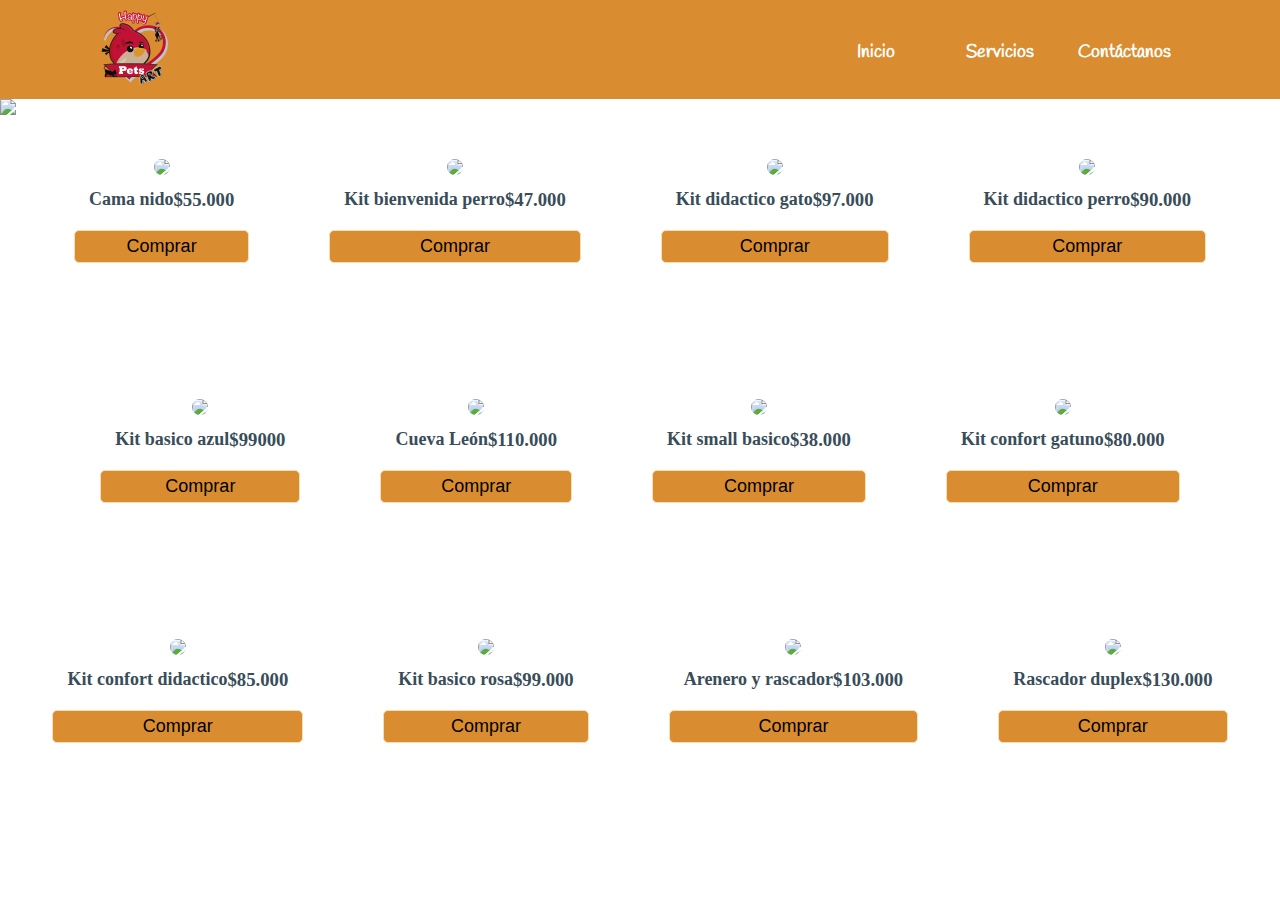
==== src/index.html @ a288c246 "cambiando diseño" ====
<!DOCTYPE html>
<html>
<head>
    <meta charset="UTF-8">
    <meta http-equiv="X-UA-Compatible" content="IE=edge">
    <meta name="viewport" content="width=device-width, initial-scale=1.0">
    <title>Pet Shop</title>
    <link href="https://fonts.googleapis.com/css2?family=Handlee&display=swap" rel="stylesheet"> 
    
    <link rel="stylesheet" href="style.css" />
   
</head>
<body>
  <header>
    <div class="wrapper">
      <div class = "containerLogo">
        <img src="IMG/logoRegistrado.png" class="logo" >
      </div>
     <nav>
       <a href="#">Inicio</a>
       <a href="#">Servicios</a>
       <a href="#">Contáctanos</a>
     </nav>
    </div>
  </header>

  <main>
    <div class="containerBanner">
      <img class="imgBanner" src="IMG/fondoBanner.png"/>
    </div>
    <div class="container1">
       <div class="producto">
           <img src="IMG/galeria/producto1.png"/>
           <div class="containerInfo">
           <h2>Cama nido</h2>
           <h3>$55.000</h3>
          </div>
       <a href="./TarjetaCredito.html"><button class="button-comprar">Comprar  <i class="fas fa-cart-plus"></i></button></a>
       </div>
       <div class="producto">
           <img src="IMG/galeria/producto2.png"/>
           <div class="containerInfo">
           <h2>Kit bienvenida perro</h2>
           <h3>$47.000</h3>
           </div>
        <a href="./TarjetaCredito.html"><button class="button-comprar">Comprar  <i class="fas fa-cart-plus"></i></button></a>
       </div>  
       <div class="producto">
           <img src="IMG/galeria/producto3.png"/>   
           <div class="containerInfo"> 
           <h2>Kit didactico gato</h2>
           <h3>$97.000</h3>
           </div>
         <a href="./TarjetaCredito.html"><button class="button-comprar">Comprar  <i class="fas fa-cart-plus"></i></button></a>
       </div>  
       <div class="producto">
           <img src="IMG/galeria/producto4.png"/>
           <div class="containerInfo">
           <h2>Kit didactico perro</h2>
           <h3>$90.000</h3>
           </div>
         <a href="./TarjetaCredito.html"><button class="button-comprar">Comprar  <i class="fas fa-cart-plus"></i></button></a>
       </div>  
       <div class="producto">
           <img src="IMG/galeria/producto5.png"/>
           <div class="containerInfo">
           <h2>Kit basico azul</h2>
           <h3>$99000</h3>
           </div>
         <a href="./TarjetaCredito.html"><button class="button-comprar">Comprar  <i class="fas fa-cart-plus"></i></button></a>
       </div>  
       <div class="producto">
           <img src="IMG/galeria/producto6.png"/>
           <div class="containerInfo">
           <h2>Cueva León</h2>
           <h3>$110.000</h3>
           </div>
         <a href="./TarjetaCredito.html"><button class="button-comprar">Comprar  <i class="fas fa-cart-plus"></i></button></a>
       </div>  
       <div class="producto">
           <img src="IMG/galeria/producto7.png"/>
           <div class="containerInfo">
           <h2>Kit small basico</h2>
           <h3>$38.000</h3>
           </div>
         <a href="./TarjetaCredito.html"><button class="button-comprar">Comprar  <i class="fas fa-cart-plus"></i></button></a>
       </div>  
        <div class="producto">
           <img src="IMG/galeria/producto8.png"/>
           <div class="containerInfo">
           <h2>Kit confort gatuno</h2>
           <h3>$80.000</h3>
           </div>
         <a href="./TarjetaCredito.html"><button class="button-comprar">Comprar  <i class="fas fa-cart-plus"></i></button></a>
       </div>     
       <div class="producto">
           <img src="IMG/galeria/producto9.png"/>
           <div class="containerInfo">
           <h2>Kit confort didactico</h2>
           <h3>$85.000</h3>
           </div>
         <a href="./TarjetaCredito.html"><button class="button-comprar">Comprar  <i class="fas fa-cart-plus"></i></button></a>
       </div>  
       <div class="producto">
           <img src="IMG/galeria/producto10.png"/>
           <div class="containerInfo">
           <h2>Kit basico rosa</h2>
           <h3>$99.000</h3>
           </div>
         <a href="./TarjetaCredito.html"><button class="button-comprar">Comprar  <i class="fas fa-cart-plus"></i></button></a>
       </div> 
       <div class="producto">
           <img src="IMG/galeria/producto11.png"/>
           <div class="containerInfo">
           <h2>Arenero y rascador</h2>
           <h3>$103.000</h3>
           </div>
         <a href="./TarjetaCredito.html"><button class="button-comprar">Comprar  <i class="fas fa-cart-plus"></i></button></a>
        </div>     
        <div class="producto">
           <img src="IMG/galeria/producto12.png"/>
           <div class="containerInfo">
           <h2>Rascador duplex</h2>
           <h3>$130.000</h3>
           </div>
           <a href="./TarjetaCredito.html"><button class="button-comprar">Comprar  <i class="fas fa-cart-plus"></i></button></a>
         </div>     
     </div>
    </main>
---- src/style.css ----
@import url('https://fonts.googleapis.com/css2?family=Handlee&display=swap');
@import url('https://fonts.googleapis.com/css2?family=Baloo+Tammudu+2:wght@400;700&display=swap');
@import url('https://fonts.googleapis.com/css2?family=Orbitron:wght@700&display=swap');
*{margin:0; padding: 0;}
body{
   background-color:rgb(255, 255, 255);
}

header{
 width: 100%;
 overflow: hidden;
 background:#D98D30;
}

.wrapper{
 width: 95%; 
 /* max-width: 1000px; */
 margin: auto;
 overflow: hidden;
}


header .logo {
 float: left;
}

.containerLogo{
   width: 80px;
   margin-top: 5px;
}

.logo{
   width: 100%;
}


header nav{
 float: right;
 line-height:10px; 
 padding: 25px 0px;
        
}
header nav a{
 display: inline-block;
 color: #fff;
 text-decoration: none;
 padding: 10px 10px;
 line-height: normal;
 font-size: 14px;
 font-weight: bolder;
 text-align: center;
 -webkit-transition: all 500ms ease;
 -o-transition:all 500ms ease;
 transition: all 500ms ease;
 font-family:'Handlee', cursive; 
 width: 100px;
}

header nav a:hover{
 background:#9C1524 ;
 border-radius: 50px;
 width: 100px;
}

.containerBanner{
   width: 100%;
}

.imgBanner{
   width: 100%;
}
   
.container1{
 width: 100%;
 display:flex;
 flex-wrap: wrap;
 justify-content: center;
 min-height: 80vh;     
}


h2{
 display:block ; color:#384D59;
 border-radius: 10px; 
 /* font-family:'Handlee', cursive;   */
 text-align: center;
 margin: 10px 0px;
 font-size: 18px;
}

h3{
   color:#384D59;
   /* font-family:'Handlee', cursive;   */
   /* text-align:left; */
   /* margin: 0px 40px; */
   /* padding: 2px 5px; */
}

.button-comprar{
   transition-duration:0.4s;
   margin: 10px 0px;
   padding: 5px 10px;
   background-color:#D98D30;
   color:black;
   border-radius: 5px; 
   left: 80px;
   font-size:large;  
   width: 100%;
   border:1px solid wheat
        
}

.button-comprar:hover{
   /* background-color: #9C1524; */
   border: cornsilk;
   /* text-align: center;     */
}
   
.producto{
  margin:20px;
  text-align: center;
  padding: 20px;
}

.containerInfo{
   display: flex;
   justify-content: space-between;
   padding: 0px 15px;
   align-items: center;
}
.producto:hover{
   box-shadow: 0 8px 16px 0 black;
   background-color:#C2C2C7   ;
   border-radius: 20px;
}

.producto img{
  width: 300px;
  border-radius: 20px;
  text-decoration: none;

  
}  
      
.formulario{
   background-color:ivory;
   display: inline-block;
   padding: 20px;
   margin:38px 100px 50px 100px;
   border-radius:20px;
   text-align:left;
   font-weight:bolder;
   font-size:larger;
   color:#446a80;
   box-shadow: 2px 4px 15px 5px #000;
   font-family:'Handlee', cursive;  
}

form input{
   display:block;    
   color:#384D59;
   border-radius: 10px;
   font-family:'Handlee', cursive;
   margin:5px 5px 5px 5px;
   width: 180px;
   font-size:larger;
   text-align: center;
} 

.buttonValidar{
   display: flex;
   background-color:#384D59;
   color:rgb(255, 255, 255);
   border-radius: 10px; 
   font-family:'Handlee', cursive;  
   font-size: x-large;
   width:100px;
   margin-left: 50%;
   transform: translateX(-50%);
   
        
}
       
.card{
   width: 500px;
   height: 300px;
   border-top:1px  blue;
   border-left: 1px blue;
   border-radius: 10px;
   backdrop-filter:blur(7px);
   box-shadow: 4px 4px 4px black;
   cursor: pointer;
   font-family:'Handlee', cursive; 
   margin:100px 100px 50px 100px;
   background:url(IMG/fondo\ tarjeta\ masterCard.png);
   background-size: cover;
}

.MasterCard{
   width: 80px;
   height: 80px;
   background:url(IMG/logo-mastercard-4096.png);
   filter: brightness(0.8);
   background-size: cover;
   position:relative;
   top: 10px;
   left: 370px;
}

.chip{
   width: 50px;
   height: 50px;
   margin: 25px;
   background: url(IMG/chip-card.png);
   background-size: cover;
   position: relative;
   top: 0px;
   left: 40 px;
}

.card-number{
        
   width: 100px;
   height: 100px;
   position: relative;
   top: 25px;
   left: 30px;
   font-family:'Orbitron', sans-serif;
   font-size:25px;
   letter-spacing: 5px;
   color:#9f842a;
   text-shadow:2px 2px 2px  rgb(20, 14, 0);
}

.meta{
   display:flex;
   width: 370 px;
   justify-content: space-between;
}

.name{ 
   width: 100px;
   height: 1000px;
   position: relative;
   top: 20px;
   left: 30px;
   font-family: 'Orbitron', sans-serif;
   font-size: 23px;
   letter-spacing: 3px;
   color:black;
   text-shadow:2px 2px 2px blanchedalmond;
}

footer{
   width: 100%;
   margin-top:2px;

}
footer .redesSociales{
   background-color:rgb(21, 15, 44) ;
   display:flex;
   flex-direction: row;
   justify-content:left;
   flex-wrap: wrap;
  
   padding: 10px 5px;
} 

@media (min-width: 668px) {
   header nav a{
    font-size: 18px;
  }
  .wrapper{
     width: 85%;
  }
}
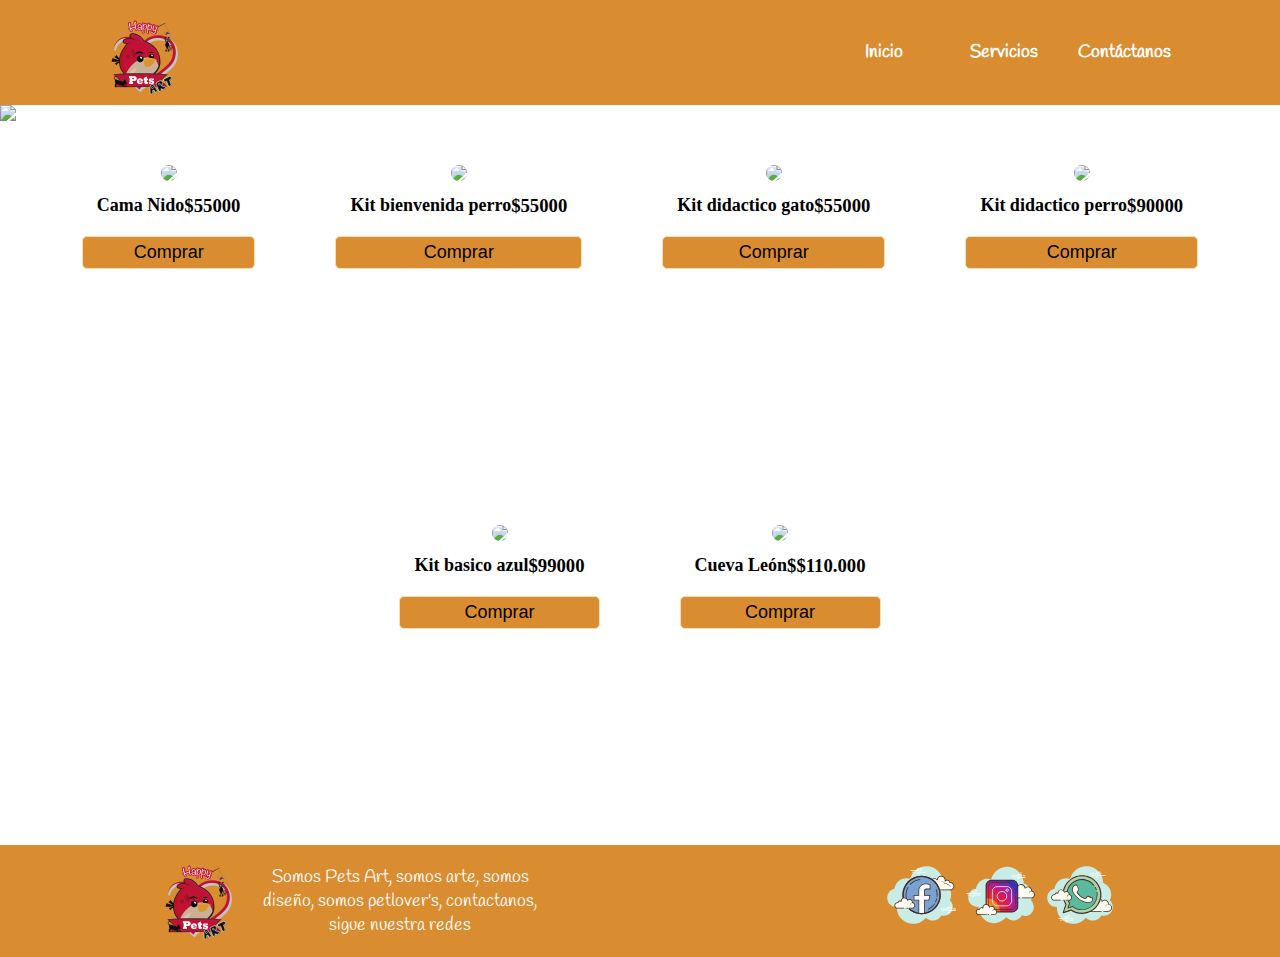
==== commit 9703fb9d: "imprimiendo data" ====
--- a/src/index.html
+++ b/src/index.html
@@ -29,102 +29,39 @@
       <img class="imgBanner" src="IMG/fondoBanner.png"/>
     </div>
     <div class="container1">
-       <div class="producto">
-           <img src="IMG/galeria/producto1.png"/>
-           <div class="containerInfo">
-           <h2>Cama nido</h2>
-           <h3>$55.000</h3>
-          </div>
-       <a href="./TarjetaCredito.html"><button class="button-comprar">Comprar  <i class="fas fa-cart-plus"></i></button></a>
-       </div>
-       <div class="producto">
-           <img src="IMG/galeria/producto2.png"/>
-           <div class="containerInfo">
-           <h2>Kit bienvenida perro</h2>
-           <h3>$47.000</h3>
-           </div>
-        <a href="./TarjetaCredito.html"><button class="button-comprar">Comprar  <i class="fas fa-cart-plus"></i></button></a>
-       </div>  
-       <div class="producto">
-           <img src="IMG/galeria/producto3.png"/>   
-           <div class="containerInfo"> 
-           <h2>Kit didactico gato</h2>
-           <h3>$97.000</h3>
-           </div>
-         <a href="./TarjetaCredito.html"><button class="button-comprar">Comprar  <i class="fas fa-cart-plus"></i></button></a>
-       </div>  
-       <div class="producto">
-           <img src="IMG/galeria/producto4.png"/>
-           <div class="containerInfo">
-           <h2>Kit didactico perro</h2>
-           <h3>$90.000</h3>
-           </div>
-         <a href="./TarjetaCredito.html"><button class="button-comprar">Comprar  <i class="fas fa-cart-plus"></i></button></a>
-       </div>  
-       <div class="producto">
-           <img src="IMG/galeria/producto5.png"/>
-           <div class="containerInfo">
-           <h2>Kit basico azul</h2>
-           <h3>$99000</h3>
-           </div>
-         <a href="./TarjetaCredito.html"><button class="button-comprar">Comprar  <i class="fas fa-cart-plus"></i></button></a>
-       </div>  
-       <div class="producto">
-           <img src="IMG/galeria/producto6.png"/>
-           <div class="containerInfo">
-           <h2>Cueva León</h2>
-           <h3>$110.000</h3>
-           </div>
-         <a href="./TarjetaCredito.html"><button class="button-comprar">Comprar  <i class="fas fa-cart-plus"></i></button></a>
-       </div>  
-       <div class="producto">
-           <img src="IMG/galeria/producto7.png"/>
-           <div class="containerInfo">
-           <h2>Kit small basico</h2>
-           <h3>$38.000</h3>
-           </div>
-         <a href="./TarjetaCredito.html"><button class="button-comprar">Comprar  <i class="fas fa-cart-plus"></i></button></a>
-       </div>  
-        <div class="producto">
-           <img src="IMG/galeria/producto8.png"/>
-           <div class="containerInfo">
-           <h2>Kit confort gatuno</h2>
-           <h3>$80.000</h3>
-           </div>
-         <a href="./TarjetaCredito.html"><button class="button-comprar">Comprar  <i class="fas fa-cart-plus"></i></button></a>
-       </div>     
-       <div class="producto">
-           <img src="IMG/galeria/producto9.png"/>
-           <div class="containerInfo">
-           <h2>Kit confort didactico</h2>
-           <h3>$85.000</h3>
-           </div>
-         <a href="./TarjetaCredito.html"><button class="button-comprar">Comprar  <i class="fas fa-cart-plus"></i></button></a>
-       </div>  
-       <div class="producto">
-           <img src="IMG/galeria/producto10.png"/>
-           <div class="containerInfo">
-           <h2>Kit basico rosa</h2>
-           <h3>$99.000</h3>
-           </div>
-         <a href="./TarjetaCredito.html"><button class="button-comprar">Comprar  <i class="fas fa-cart-plus"></i></button></a>
-       </div> 
-       <div class="producto">
-           <img src="IMG/galeria/producto11.png"/>
-           <div class="containerInfo">
-           <h2>Arenero y rascador</h2>
-           <h3>$103.000</h3>
-           </div>
-         <a href="./TarjetaCredito.html"><button class="button-comprar">Comprar  <i class="fas fa-cart-plus"></i></button></a>
-        </div>     
-        <div class="producto">
-           <img src="IMG/galeria/producto12.png"/>
-           <div class="containerInfo">
-           <h2>Rascador duplex</h2>
-           <h3>$130.000</h3>
-           </div>
-           <a href="./TarjetaCredito.html"><button class="button-comprar">Comprar  <i class="fas fa-cart-plus"></i></button></a>
-         </div>     
-     </div>
-    </main>
- +          
+    </div>
+<footer>
+<div class="brandSlogan">
+      <div class="containerLogo">
+        <img src="IMG/logoRegistrado.png" class="logo" />
+      </div>
+      <div class="textFooter">
+        <p>Somos Pets Art, somos arte, somos diseño, somos petlover's, contactanos, sigue nuestra redes </p>
+      </div>
+    </div>     
+      <div class="redesSociales">
+        <a href="https://www.facebook.com/Happypetsart" class="facebook">
+          <svg xmlns="http://www.w3.org/2000/svg" x="0px" y="0px"
+          width="80" height="80"
+          viewBox="0 0 100 100"
+          style=" fill:#000000;"><path fill="#c7ede6" d="M87.215,56.71C88.35,54.555,89,52.105,89,49.5c0-6.621-4.159-12.257-10.001-14.478 C78.999,35.015,79,35.008,79,35c0-11.598-9.402-21-21-21c-9.784,0-17.981,6.701-20.313,15.757C36.211,29.272,34.638,29,33,29 c-7.692,0-14.023,5.793-14.89,13.252C12.906,43.353,9,47.969,9,53.5C9,59.851,14.149,65,20.5,65c0.177,0,0.352-0.012,0.526-0.022 C21.022,65.153,21,65.324,21,65.5C21,76.822,30.178,86,41.5,86c6.437,0,12.175-2.972,15.934-7.614C59.612,80.611,62.64,82,66,82 c4.65,0,8.674-2.65,10.666-6.518C77.718,75.817,78.837,76,80,76c6.075,0,11-4.925,11-11C91,61.689,89.53,58.727,87.215,56.71z"></path><path fill="#fdfcef" d="M72.5,43.5V44h-3v-0.5c0,0-4.242,0-5.5,0c-2.485,0-4.5-2.015-4.5-4.5 c0-2.333,1.782-4.229,4.055-4.455C63.533,34.364,63.5,34.187,63.5,34c0-2.485,2.015-4.5,4.5-4.5c1.438,0,2.703,0.686,3.527,1.736 C71.667,28.6,73.829,26.5,76.5,26.5c2.761,0,5,2.239,5,5c0,0.446-0.077,0.87-0.187,1.282c0.642-0.777,1.6-1.282,2.687-1.282 c1.781,0,3.234,1.335,3.455,3.055C87.636,34.533,87.813,34.5,88,34.5c2.485,0,4.5,2.015,4.5,4.5s-2.015,4.5-4.5,4.5s-9.5,0-9.5,0 H72.5z"></path><path fill="#472b29" d="M76.5,26c3.033,0,5.5,2.467,5.5,5.5c0,0.016,0,0.031,0,0.047C82.602,31.192,83.29,31,84,31 c1.831,0,3.411,1.261,3.858,3.005C87.905,34.002,87.952,34,88,34c2.757,0,5,2.243,5,5s-2.243,5-5,5H72.5 c-0.276,0-0.5-0.224-0.5-0.5s0.224-0.5,0.5-0.5H88c2.206,0,4-1.794,4-4s-1.794-4-4-4c-0.117,0-0.23,0.017-0.343,0.032 l-0.141,0.019c-0.021,0.003-0.041,0.004-0.062,0.004c-0.246,0-0.462-0.185-0.495-0.437C86.768,33.125,85.496,32,84,32 c-0.885,0-1.723,0.401-2.301,1.1c-0.098,0.118-0.241,0.182-0.386,0.182c-0.078,0-0.156-0.018-0.228-0.056 c-0.209-0.107-0.314-0.346-0.254-0.573C80.946,32.218,81,31.852,81,31.5c0-2.481-2.019-4.5-4.5-4.5 c-2.381,0-4.347,1.872-4.474,4.263c-0.011,0.208-0.15,0.387-0.349,0.45c-0.05,0.016-0.101,0.024-0.152,0.024 c-0.15,0-0.296-0.069-0.392-0.192C70.362,30.563,69.221,30,68,30c-2.206,0-4,1.794-4,4c0,0.117,0.017,0.23,0.032,0.343 l0.019,0.141c0.016,0.134-0.022,0.268-0.106,0.373c-0.084,0.105-0.207,0.172-0.34,0.185C61.549,35.247,60,36.949,60,39 c0,2.206,1.794,4,4,4h5.5c0.276,0,0.5,0.224,0.5,0.5S69.776,44,69.5,44H64c-2.757,0-5-2.243-5-5c0-2.397,1.689-4.413,4.003-4.877 C63.001,34.082,63,34.041,63,34c0-2.757,2.243-5,5-5c1.176,0,2.293,0.416,3.183,1.164C71.781,27.76,73.945,26,76.5,26L76.5,26z"></path><path fill="#472b29" d="M78 33c1.403 0 2.609.999 2.913 2.341C81.28 35.119 81.699 35 82.125 35c1.202 0 2.198.897 2.353 2.068C84.681 37.022 84.874 37 85.063 37c1.529 0 2.811 1.2 2.918 2.732C87.99 39.87 87.886 39.99 87.749 40c-.006 0-.012 0-.018 0-.13 0-.24-.101-.249-.232-.089-1.271-1.151-2.268-2.419-2.268-.229 0-.47.042-.738.127-.022.007-.045.01-.067.01-.055 0-.11-.02-.156-.054C84.038 37.537 84 37.455 84 37.375c0-1.034-.841-1.875-1.875-1.875-.447 0-.885.168-1.231.473-.047.041-.106.063-.165.063-.032 0-.063-.006-.093-.019-.088-.035-.148-.117-.155-.212C80.377 34.512 79.288 33.5 78 33.5c-.208 0-.425.034-.682.107-.023.007-.047.01-.07.01-.109 0-.207-.073-.239-.182-.038-.133.039-.271.172-.309C77.483 33.04 77.744 33 78 33L78 33zM64.117 34.5c1.326 0 2.508.897 2.874 2.182.038.133-.039.271-.172.309C66.795 36.997 66.772 37 66.75 37c-.109 0-.209-.072-.24-.182C66.205 35.748 65.221 35 64.117 35c-.117 0-.23.014-.342.029-.012.002-.023.003-.035.003-.121 0-.229-.092-.246-.217-.019-.137.077-.263.214-.281C63.842 34.516 63.978 34.5 64.117 34.5L64.117 34.5z"></path><path fill="#fff" d="M86.5 68h-10c-.276 0-.5-.224-.5-.5s.224-.5.5-.5h10c.276 0 .5.224.5.5S86.777 68 86.5 68zM89.5 68h-1c-.276 0-.5-.224-.5-.5s.224-.5.5-.5h1c.276 0 .5.224.5.5S89.777 68 89.5 68zM94.491 70H85.5c-.276 0-.5-.224-.5-.5s.224-.5.5-.5h8.991c.276 0 .5.224.5.5S94.767 70 94.491 70zM83.5 70h-1c-.276 0-.5-.224-.5-.5s.224-.5.5-.5h1c.276 0 .5.224.5.5S83.777 70 83.5 70zM80.5 70h-2c-.276 0-.5-.224-.5-.5s.224-.5.5-.5h2c.276 0 .5.224.5.5S80.777 70 80.5 70zM86.5 72h-2c-.276 0-.5-.224-.5-.5s.224-.5.5-.5h2c.276 0 .5.224.5.5S86.776 72 86.5 72zM89.5 63c-.177 0-.823 0-1 0-.276 0-.5.224-.5.5 0 .276.224.5.5.5.177 0 .823 0 1 0 .276 0 .5-.224.5-.5C90 63.224 89.776 63 89.5 63zM89.5 65c-.177 0-4.823 0-5 0-.276 0-.5.224-.5.5 0 .276.224.5.5.5.177 0 4.823 0 5 0 .276 0 .5-.224.5-.5C90 65.224 89.776 65 89.5 65zM94.5 67c-.177 0-2.823 0-3 0-.276 0-.5.224-.5.5 0 .276.224.5.5.5.177 0 2.823 0 3 0 .276 0 .5-.224.5-.5C95 67.224 94.776 67 94.5 67z"></path><g><path fill="#fff" d="M48.5 20h-10c-.276 0-.5-.224-.5-.5s.224-.5.5-.5h10c.276 0 .5.224.5.5S48.776 20 48.5 20zM52.5 20h-2c-.276 0-.5-.224-.5-.5s.224-.5.5-.5h2c.276 0 .5.224.5.5S52.776 20 52.5 20zM57.5 22h-10c-.276 0-.5-.224-.5-.5s.224-.5.5-.5h10c.276 0 .5.224.5.5S57.777 22 57.5 22zM45.5 22h-1c-.276 0-.5-.224-.5-.5s.224-.5.5-.5h1c.276 0 .5.224.5.5S45.776 22 45.5 22zM42.47 22H40.5c-.276 0-.5-.224-.5-.5s.224-.5.5-.5h1.97c.276 0 .5.224.5.5S42.746 22 42.47 22zM51.5 18h-5c-.276 0-.5-.224-.5-.5s.224-.5.5-.5h5c.276 0 .5.224.5.5S51.777 18 51.5 18zM48.5 24h-2c-.276 0-.5-.224-.5-.5s.224-.5.5-.5h2c.276 0 .5.224.5.5S48.776 24 48.5 24z"></path></g><g><path fill="#78a2d2" d="M52 26.75A23.25 23.25 0 1 0 52 73.25A23.25 23.25 0 1 0 52 26.75Z"></path><path fill="#472b29" d="M52,73.95c-13.206,0-23.95-10.744-23.95-23.95S38.794,26.05,52,26.05S75.95,36.794,75.95,50 S65.206,73.95,52,73.95z M52,27.45c-12.434,0-22.55,10.115-22.55,22.55S39.566,72.55,52,72.55S74.55,62.435,74.55,50 S64.434,27.45,52,27.45z"></path></g><g><path fill="#472b29" d="M69.399,59.188c-0.073,0-0.148-0.017-0.218-0.051c-0.249-0.121-0.352-0.42-0.231-0.668 c0.126-0.259,0.246-0.52,0.359-0.782c0.44-1.021,0.79-2.089,1.041-3.176c0.063-0.27,0.331-0.438,0.6-0.375 c0.269,0.063,0.437,0.331,0.375,0.6c-0.265,1.146-0.634,2.271-1.097,3.347c-0.119,0.277-0.245,0.552-0.378,0.824 C69.762,59.085,69.584,59.188,69.399,59.188z"></path></g><g><path fill="#472b29" d="M71.411,52.378c-0.015,0-0.03-0.001-0.045-0.002c-0.275-0.025-0.478-0.269-0.453-0.543 c0.037-0.409,0.061-0.82,0.071-1.23c0.064-2.552-0.374-5.047-1.299-7.417c-0.101-0.257,0.027-0.547,0.284-0.647 c0.259-0.101,0.547,0.025,0.648,0.284c0.975,2.493,1.435,5.12,1.368,7.806c-0.011,0.432-0.036,0.864-0.075,1.295 C71.885,52.183,71.667,52.378,71.411,52.378z"></path></g><g><path fill="#472b29" d="M37.734,37.24c-0.123,0-0.245-0.045-0.341-0.135c-0.202-0.188-0.212-0.505-0.024-0.706 c3.259-3.491,7.669-5.696,12.418-6.209c0.279-0.033,0.521,0.169,0.551,0.443s-0.169,0.521-0.443,0.551 c-4.511,0.487-8.7,2.582-11.794,5.896C38.001,37.187,37.868,37.24,37.734,37.24z"></path></g><g><path fill="#472b29" d="M38.721,64.782c-0.123,0-0.245-0.045-0.341-0.135c-6.812-6.36-8.363-16.435-3.772-24.499 c0.136-0.241,0.441-0.323,0.682-0.188c0.24,0.137,0.324,0.442,0.187,0.682c-4.36,7.661-2.886,17.231,3.586,23.274 c0.202,0.188,0.212,0.505,0.024,0.706C38.988,64.729,38.855,64.782,38.721,64.782z"></path></g><g><path fill="#472b29" d="M60.515,68.119c-0.186,0-0.365-0.104-0.451-0.283c-0.12-0.248-0.016-0.547,0.233-0.667 c2.107-1.016,3.992-2.405,5.604-4.13c0.65-0.697,1.251-1.445,1.786-2.225c0.156-0.226,0.468-0.283,0.695-0.129 c0.228,0.156,0.286,0.468,0.129,0.695c-0.563,0.819-1.195,1.607-1.879,2.34c-1.696,1.816-3.681,3.279-5.9,4.349 C60.661,68.104,60.587,68.119,60.515,68.119z"></path></g><g><path fill="#fff" d="M48.5,73V56.5h-6v-6h6l0-5.954c-0.13-5.342,5.25-10.629,14-7.658V42.5l-3.372-0.021 c-2.594,0-3.628,0.607-3.628,2.41V50.5h6.827l-1.2,6H55.5V73"></path><path fill="#472b29" d="M56,73h-1V56h5.717l1-5H55v-6.111c0-2.558,1.984-2.91,4.128-2.91L62,41.997v-4.746 c-3.844-1.222-7.33-0.881-9.848,0.973c-2.033,1.494-3.211,3.853-3.152,6.311V51h-6v5h6v17h-1V57h-6v-7h6v-5.454 c-0.067-2.771,1.263-5.441,3.56-7.129c2.864-2.104,6.808-2.461,11.101-1.002L63,36.53v6.473l-3.875-0.024 c-2.641,0-3.125,0.644-3.125,1.91V50h6.937l-1.4,7H56V73z"></path></g><g><path fill="#472b29" d="M52,73.93c-13.194,0-23.929-10.735-23.929-23.93S38.806,26.07,52,26.07S75.929,36.806,75.929,50 S65.194,73.93,52,73.93z M52,27.471c-12.422,0-22.529,10.106-22.529,22.529S39.578,72.529,52,72.529S74.529,62.423,74.529,50 S64.422,27.471,52,27.471z"></path></g><g><path fill="#fdfcef" d="M36.5,66.5c0,0,1.567,0,3.5,0s3.5-1.567,3.5-3.5c0-1.781-1.335-3.234-3.055-3.455 C40.473,59.366,40.5,59.187,40.5,59c0-1.933-1.567-3.5-3.5-3.5c-1.032,0-1.95,0.455-2.59,1.165 c-0.384-1.808-1.987-3.165-3.91-3.165c-2.209,0-4,1.791-4,4c0,0.191,0.03,0.374,0.056,0.558C26.128,57.714,25.592,57.5,25,57.5 c-1.228,0-2.245,0.887-2.455,2.055C22.366,59.527,22.187,59.5,22,59.5c-1.933,0-3.5,1.567-3.5,3.5s1.567,3.5,3.5,3.5s7.5,0,7.5,0 V67h7V66.5z"></path><path fill="#472b29" d="M38.25 62C38.112 62 38 61.888 38 61.75c0-1.223.995-2.218 2.218-2.218.034.009.737-.001 1.244.136.133.036.212.173.176.306-.036.134-.173.213-.306.176-.444-.12-1.1-.12-1.113-.118-.948 0-1.719.771-1.719 1.718C38.5 61.888 38.388 62 38.25 62zM31.5 66A.5.5 0 1 0 31.5 67 .5.5 0 1 0 31.5 66z"></path><path fill="#472b29" d="M40,67h-3.5c-0.276,0-0.5-0.224-0.5-0.5s0.224-0.5,0.5-0.5H40c1.654,0,3-1.346,3-3 c0-1.496-1.125-2.768-2.618-2.959c-0.134-0.018-0.255-0.088-0.336-0.196s-0.115-0.244-0.094-0.377C39.975,59.314,40,59.16,40,59 c0-1.654-1.346-3-3-3c-0.85,0-1.638,0.355-2.219,1c-0.125,0.139-0.321,0.198-0.5,0.148c-0.182-0.049-0.321-0.195-0.36-0.379 C33.58,55.165,32.141,54,30.5,54c-1.93,0-3.5,1.57-3.5,3.5c0,0.143,0.021,0.28,0.041,0.418c0.029,0.203-0.063,0.438-0.242,0.54 c-0.179,0.102-0.396,0.118-0.556-0.01C25.878,58.155,25.449,58,25,58c-0.966,0-1.792,0.691-1.963,1.644 c-0.048,0.267-0.296,0.446-0.569,0.405C22.314,60.025,22.16,60,22,60c-1.654,0-3,1.346-3,3s1.346,3,3,3h7.5 c0.276,0,0.5,0.224,0.5,0.5S29.776,67,29.5,67H22c-2.206,0-4-1.794-4-4s1.794-4,4-4c0.059,0,0.116,0.002,0.174,0.006 C22.588,57.82,23.711,57,25,57c0.349,0,0.689,0.061,1.011,0.18C26.176,54.847,28.126,53,30.5,53c1.831,0,3.466,1.127,4.153,2.774 C35.333,55.276,36.155,55,37,55c2.206,0,4,1.794,4,4c0,0.048-0.001,0.095-0.004,0.142C42.739,59.59,44,61.169,44,63 C44,65.206,42.206,67,40,67z"></path><path fill="#472b29" d="M34.5,66c-0.159,0-0.841,0-1,0c-0.276,0-0.5,0.224-0.5,0.5c0,0.276,0.224,0.5,0.5,0.5 c0.159,0,0.841,0,1,0c0.276,0,0.5-0.224,0.5-0.5C35,66.224,34.776,66,34.5,66z"></path></g></svg>
+        </a>
+        <a href="https://www.instagram.com/happy_petsart/" class="instagram">
+          <svg xmlns="http://www.w3.org/2000/svg" x="0px" y="0px"
+          width="80" height="80"
+          viewBox="0 0 100 100"
+          style=" fill:#000000;"><path fill="#c7ede6" d="M88.699,56.831c0.3-0.616,0.566-1.264,0.796-1.943c2.633-7.77-1.349-17.078-9.733-19.325	C78.854,24.18,70.854,16.37,61.82,15.038c-10.341-1.525-19.814,5.044-22.966,15.485c-3.799-1.346-7.501-1.182-10.99,0.857	c-1.583,0.732-3.031,1.812-4.33,3.233c-1.907,2.086-3.147,4.719-3.652,7.495c-0.748,0.118-1.483,0.236-2.176,0.484	c-4.04,1.449-6.589,4.431-7.288,8.923c-0.435,2.797,0.443,5.587,0.933,6.714c1.935,4.455,6.422,6.98,10.981,6.312	c0.227-0.033,0.557,0.069,0.752,0.233c0.241,7.12,3.698,13.417,8.884,17.014c8.321,5.772,19.027,3.994,25.781-3.921	c2.894,2.96,6.338,4.398,10.384,3.876c4.023-0.519,7.147-2.739,9.426-6.349c1.053,0.283,2.051,0.691,3.083,0.804	c4.042,0.442,7.324-1.165,9.732-4.8c0.922-1.391,1.793-3.194,1.793-6.354C92.169,61.788,90.874,58.821,88.699,56.831z"></path><path fill="#fff" d="M18.362,48.867H8.332c-0.276,0-0.5-0.224-0.5-0.5s0.224-0.5,0.5-0.5h10.03c0.276,0,0.5,0.224,0.5,0.5	S18.639,48.867,18.362,48.867z M21.244,48.867h-1.446c-0.276,0-0.5-0.224-0.5-0.5s0.224-0.5,0.5-0.5h1.446	c0.276,0,0.5,0.224,0.5,0.5S21.52,48.867,21.244,48.867z M25.298,48.867h-2.546c-0.276,0-0.5-0.224-0.5-0.5s0.224-0.5,0.5-0.5h2.546	c0.276,0,0.5,0.224,0.5,0.5S25.574,48.867,25.298,48.867z M25.298,50.732h-9.616c-0.276,0-0.5-0.224-0.5-0.5s0.224-0.5,0.5-0.5	h9.616c0.276,0,0.5,0.224,0.5,0.5S25.574,50.732,25.298,50.732z M13.95,50.732h-0.58c-0.276,0-0.5-0.224-0.5-0.5s0.224-0.5,0.5-0.5	h0.58c0.276,0,0.5,0.224,0.5,0.5S14.227,50.732,13.95,50.732z M11.573,50.732h-1.456c-0.276,0-0.5-0.224-0.5-0.5s0.224-0.5,0.5-0.5	h1.456c0.276,0,0.5,0.224,0.5,0.5S11.85,50.732,11.573,50.732z M20.709,47.002h-5.027c-0.276,0-0.5-0.224-0.5-0.5s0.224-0.5,0.5-0.5	h5.027c0.276,0,0.5,0.224,0.5,0.5S20.985,47.002,20.709,47.002z M20.709,45.137h-1.257c-0.276,0-0.5-0.224-0.5-0.5	s0.224-0.5,0.5-0.5h1.257c0.276,0,0.5,0.224,0.5,0.5S20.985,45.137,20.709,45.137z M17.441,52.597h-1.759	c-0.276,0-0.5-0.224-0.5-0.5s0.224-0.5,0.5-0.5h1.759c0.276,0,0.5,0.224,0.5,0.5S17.717,52.597,17.441,52.597z M74.388,26.546	h-10.03c-0.276,0-0.5-0.224-0.5-0.5s0.224-0.5,0.5-0.5h10.03c0.276,0,0.5,0.224,0.5,0.5S74.665,26.546,74.388,26.546z M77.271,26.546h-1.446c-0.276,0-0.5-0.224-0.5-0.5s0.224-0.5,0.5-0.5h1.446c0.276,0,0.5,0.224,0.5,0.5S77.547,26.546,77.271,26.546	z M81.325,26.546h-2.546c-0.276,0-0.5-0.224-0.5-0.5s0.224-0.5,0.5-0.5h2.546c0.276,0,0.5,0.224,0.5,0.5	S81.602,26.546,81.325,26.546z M81.325,28.411h-9.617c-0.276,0-0.5-0.224-0.5-0.5s0.224-0.5,0.5-0.5h9.617	c0.276,0,0.5,0.224,0.5,0.5S81.602,28.411,81.325,28.411z M69.977,28.411h-0.58c-0.276,0-0.5-0.224-0.5-0.5s0.224-0.5,0.5-0.5h0.58	c0.276,0,0.5,0.224,0.5,0.5S70.254,28.411,69.977,28.411z M67.6,28.411h-1.456c-0.276,0-0.5-0.224-0.5-0.5s0.224-0.5,0.5-0.5H67.6	c0.276,0,0.5,0.224,0.5,0.5S67.877,28.411,67.6,28.411z M76.735,24.681h-5.028c-0.276,0-0.5-0.224-0.5-0.5s0.224-0.5,0.5-0.5h5.028	c0.276,0,0.5,0.224,0.5,0.5S77.012,24.681,76.735,24.681z M76.735,22.816h-1.257c-0.276,0-0.5-0.224-0.5-0.5s0.224-0.5,0.5-0.5	h1.257c0.276,0,0.5,0.224,0.5,0.5S77.012,22.816,76.735,22.816z M73.466,30.276h-1.759c-0.276,0-0.5-0.224-0.5-0.5	s0.224-0.5,0.5-0.5h1.759c0.276,0,0.5,0.224,0.5,0.5S73.743,30.276,73.466,30.276z"></path><path fill="#fdfcef" d="M77.959,53.7c0,0,10.616,0,10.681,0c2.452,0,4.439-1.987,4.439-4.439	c0-2.139-1.513-3.924-3.527-4.344c0.023-0.187,0.039-0.377,0.039-0.57c0-2.539-2.058-4.598-4.597-4.598	c-1.499,0-2.827,0.721-3.666,1.831c-0.215-2.826-2.739-5.007-5.693-4.646c-2.16,0.264-3.947,1.934-4.344,4.073	c-0.127,0.686-0.114,1.352,0.013,1.977c-0.579-0.624-1.403-1.016-2.322-1.016c-1.68,0-3.052,1.308-3.16,2.961	c-0.763-0.169-1.593-0.158-2.467,0.17c-1.671,0.627-2.861,2.2-2.93,3.983c-0.099,2.533,1.925,4.617,4.435,4.617	c0.191,0,0.861,0,1.015,0h9.218"></path><path fill="#472b29" d="M88.641,54.2H77.959c-0.276,0-0.5-0.224-0.5-0.5s0.224-0.5,0.5-0.5H88.64	c2.172,0,3.939-1.767,3.939-3.939c0-1.854-1.316-3.476-3.129-3.855c-0.254-0.053-0.425-0.292-0.394-0.55	c0.021-0.168,0.035-0.337,0.035-0.51c0-2.259-1.838-4.098-4.098-4.098c-1.292,0-2.483,0.595-3.267,1.632	c-0.126,0.166-0.34,0.237-0.54,0.179c-0.2-0.059-0.342-0.235-0.358-0.442c-0.094-1.238-0.701-2.401-1.664-3.19	c-0.973-0.798-2.207-1.149-3.471-0.997c-1.947,0.238-3.556,1.747-3.913,3.668c-0.112,0.601-0.108,1.201,0.011,1.786	c0.045,0.22-0.062,0.442-0.261,0.545c-0.199,0.102-0.443,0.06-0.595-0.104c-0.513-0.552-1.208-0.856-1.956-0.856	c-1.4,0-2.569,1.095-2.661,2.494c-0.01,0.146-0.082,0.28-0.199,0.367s-0.268,0.118-0.408,0.088c-0.755-0.167-1.468-0.118-2.183,0.15	c-1.498,0.562-2.545,1.982-2.606,3.535c-0.042,1.083,0.347,2.109,1.096,2.889c0.75,0.78,1.758,1.209,2.84,1.209h10.233	c0.276,0,0.5,0.224,0.5,0.5s-0.224,0.5-0.5,0.5H64.86c-1.356,0-2.621-0.539-3.561-1.516c-0.939-0.977-1.428-2.263-1.375-3.621	c0.076-1.949,1.384-3.73,3.254-4.432c0.72-0.27,1.464-0.363,2.221-0.279c0.362-1.655,1.842-2.884,3.582-2.884	c0.603,0,1.194,0.151,1.72,0.431c0.004-0.327,0.036-0.655,0.097-0.983c0.436-2.346,2.399-4.188,4.775-4.478	c1.54-0.191,3.039,0.244,4.226,1.216c0.899,0.737,1.543,1.742,1.847,2.851c0.919-0.807,2.094-1.256,3.347-1.256	c2.811,0,5.098,2.287,5.098,5.098c0,0.064-0.001,0.128-0.004,0.192c2.048,0.628,3.492,2.547,3.492,4.723	C93.579,51.984,91.364,54.2,88.641,54.2z"></path><path fill="#fdfcef" d="M72.386,39.921c-1.642-0.108-3.055,1.026-3.157,2.533c-0.013,0.187-0.004,0.371,0.023,0.55	c-0.317-0.358-0.786-0.6-1.324-0.636c-0.985-0.065-1.836,0.586-1.959,1.471c-0.179-0.049-0.366-0.082-0.56-0.095	c-1.437-0.094-2.674,0.898-2.762,2.216"></path><path fill="#472b29" d="M62.648,46.211c-0.006,0-0.012,0-0.017,0c-0.138-0.009-0.242-0.128-0.233-0.266	c0.098-1.454,1.453-2.556,3.028-2.449c0.116,0.008,0.234,0.022,0.353,0.045c0.26-0.878,1.158-1.485,2.166-1.421	c0.377,0.025,0.73,0.139,1.035,0.33c0-0.004,0-0.008,0-0.012c0.111-1.641,1.652-2.872,3.423-2.765	c0.138,0.009,0.242,0.128,0.233,0.266c-0.009,0.138-0.131,0.243-0.266,0.233c-1.514-0.102-2.799,0.933-2.891,2.3	c-0.011,0.165-0.004,0.332,0.021,0.496c0.017,0.109-0.041,0.217-0.141,0.264c-0.098,0.047-0.219,0.023-0.293-0.061	c-0.285-0.321-0.705-0.522-1.154-0.552c-0.846-0.056-1.589,0.496-1.695,1.256c-0.01,0.071-0.05,0.134-0.109,0.174	c-0.06,0.04-0.135,0.051-0.203,0.033c-0.173-0.046-0.345-0.076-0.511-0.086c-1.303-0.085-2.417,0.805-2.497,1.983	C62.889,46.11,62.778,46.211,62.648,46.211z"></path><path fill="#3231c7" d="M72.099,38.56v25.72c0,1.43-0.45,2.77-1.21,3.87c-1.23,1.8-3.3,2.98-5.64,2.98h-25.72	c-3.76,0-6.84-3.08-6.84-6.85V38.56c0-2.24,1.09-4.23,2.76-5.48c1.14-0.86,2.55-1.37,4.08-1.37h25.72c0.76,0,1.49,0.12,2.17,0.36	c1.52,1.33,2.96,2.76,4.3,4.27C71.968,37.04,72.099,37.78,72.099,38.56z"></path><path fill="#7228ad" d="M72.099,48.75v15.53c0,1.43-0.45,2.77-1.21,3.87c-1.23,1.8-3.3,2.98-5.64,2.98h-25.72	c-3.76,0-6.84-3.08-6.84-6.85V38.56c0-2.24,1.09-4.23,2.76-5.48c1.14-0.86,2.55-1.37,4.08-1.37h15.38	C62.069,35.72,68.029,41.63,72.099,48.75z"></path><path fill="#b11e93" d="M70.889,68.15c-1.23,1.8-3.3,2.98-5.64,2.98h-25.72c-3.76,0-6.84-3.08-6.84-6.85V38.56	c0-2.24,1.09-4.23,2.76-5.48C55,34,70,48,70.889,68.15z"></path><path fill="#db1a58" d="M63.998,71v0.13h-24.47c-3.76,0-6.84-3.08-6.84-6.85V40h0.31C50.089,40,63.998,53.91,63.998,71z"></path><path fill="#e4273e" d="M56.998,71v0.13h-17.47c-3.76,0-6.84-3.08-6.84-6.85V47.01c0.1-0.01,0.21-0.01,0.31-0.01	C46.228,47,56.998,57.77,56.998,71z"></path><path fill="#f47c22" d="M49.998,71v0.13h-10.47c-3.76,0-6.84-3.08-6.84-6.85V54.01c0.1-0.01,0.21-0.01,0.31-0.01	C42.369,54,49.998,61.63,49.998,71z"></path><path fill="#ef9922" d="M43.998,71v0.13h-4.47c-3.76,0-6.84-3.08-6.84-6.85v-4.27c0.1-0.01,0.21-0.01,0.31-0.01	C38.518,60,43.998,65.48,43.998,71z"></path><path fill="#472b29" d="M86.27,47.358c-0.018,0-0.037-0.002-0.056-0.006c-0.135-0.031-0.219-0.165-0.188-0.299	c0.045-0.199,0.113-0.393,0.201-0.574c0.716-1.484,2.651-2.054,4.317-1.268c0.125,0.059,0.179,0.208,0.12,0.333	c-0.059,0.126-0.209,0.177-0.333,0.12c-1.417-0.667-3.056-0.204-3.654,1.033c-0.072,0.148-0.127,0.305-0.164,0.468	C86.486,47.279,86.383,47.358,86.27,47.358z"></path><path fill="#472b29" d="M65.256,71.829H39.532c-4.162,0-7.548-3.386-7.548-7.547V38.559c0-4.162,3.386-7.547,7.548-7.547	h25.722c4.162,0,7.547,3.386,7.547,7.547v25.722C72.802,68.443,69.416,71.829,65.256,71.829z M39.532,32.412	c-3.39,0-6.147,2.757-6.147,6.147v25.722c0,3.39,2.758,6.147,6.147,6.147h25.722c3.39,0,6.147-2.757,6.147-6.147V38.559	c0-3.39-2.757-6.147-6.147-6.147H39.532z"></path><path fill="#472b29" d="M64.152,68.663H40.634c-3.024,0-5.484-2.46-5.484-5.484V39.662c0-3.024,2.46-5.484,5.484-5.484	h22.395c0.193,0,0.35,0.157,0.35,0.35s-0.157,0.35-0.35,0.35H40.634c-2.638,0-4.784,2.146-4.784,4.784v23.517	c0,2.638,2.146,4.784,4.784,4.784h23.518c2.638,0,4.784-2.146,4.784-4.784v-13.01c0-0.193,0.157-0.35,0.35-0.35	s0.35,0.157,0.35,0.35v13.01C69.636,66.203,67.176,68.663,64.152,68.663z"></path><path fill="#472b29" d="M69.286,48.642c-0.193,0-0.35-0.157-0.35-0.35v-2.503c0-0.193,0.157-0.35,0.35-0.35	s0.35,0.157,0.35,0.35v2.503C69.636,48.485,69.48,48.642,69.286,48.642z M69.286,44.888c-0.193,0-0.35-0.157-0.35-0.35v-1.251	c0-0.193,0.157-0.35,0.35-0.35s0.35,0.157,0.35,0.35v1.251C69.636,44.731,69.48,44.888,69.286,44.888z"></path><path fill="none" stroke="#fdfcef" stroke-miterlimit="10" d="M46.5,39.5h12c3.314,0,6,2.686,6,6v12c0,3.314-2.686,6-6,6h-12	c-3.314,0-6-2.686-6-6v-12C40.5,42.186,43.186,39.5,46.5,39.5z"></path><circle cx="59" cy="44" r="1.5" fill="none" stroke="#fdfcef" stroke-miterlimit="10"></circle><circle cx="52.5" cy="51.5" r="6" fill="none" stroke="#fdfcef" stroke-miterlimit="10"></circle><path fill="#fdfcef" d="M39.12,74.641c1.71,0,3.194,0,3.215,0c1.916,0,3.469-1.52,3.469-3.396	c0-1.636-1.182-3.001-2.756-3.323c0.018-0.143,0.031-0.288,0.031-0.436c0-1.942-1.609-3.517-3.593-3.517	c-1.172,0-2.209,0.551-2.865,1.401c-0.168-2.162-2.141-3.83-4.45-3.554c-1.688,0.202-3.084,1.479-3.395,3.116	c-0.1,0.525-0.089,1.034,0.01,1.512c-0.453-0.477-1.097-0.777-1.814-0.777c-1.313,0-2.385,1.001-2.47,2.265	c-0.596-0.129-1.245-0.121-1.928,0.13c-1.306,0.48-2.236,1.683-2.29,3.047c-0.077,1.937,1.504,3.532,3.467,3.532	c0.149,0,0.673,0,0.794,0h7.204 M33.239,74.641h0.327"></path><path fill="#472b29" d="M42.335,75.141H39.12c-0.276,0-0.5-0.224-0.5-0.5s0.224-0.5,0.5-0.5h3.215	c1.637,0,2.969-1.299,2.969-2.896c0-1.363-0.991-2.554-2.356-2.833c-0.256-0.052-0.429-0.293-0.396-0.552	c0.016-0.123,0.027-0.247,0.027-0.374c0-1.664-1.388-3.017-3.093-3.017c-0.977,0-1.877,0.44-2.47,1.207	c-0.126,0.164-0.341,0.233-0.539,0.173c-0.198-0.059-0.339-0.234-0.355-0.44c-0.071-0.913-0.507-1.741-1.227-2.332	c-0.742-0.609-1.687-0.883-2.665-0.764c-1.475,0.177-2.694,1.292-2.963,2.712c-0.084,0.443-0.081,0.887,0.008,1.317	c0.046,0.219-0.06,0.441-0.257,0.545c-0.198,0.104-0.44,0.063-0.595-0.099c-0.38-0.401-0.896-0.622-1.452-0.622	c-1.038,0-1.903,0.79-1.971,1.799c-0.01,0.145-0.082,0.278-0.198,0.366s-0.265,0.119-0.406,0.089	c-0.573-0.125-1.111-0.087-1.65,0.111c-1.129,0.415-1.917,1.459-1.963,2.598c-0.031,0.782,0.252,1.526,0.799,2.096	c0.568,0.591,1.337,0.916,2.167,0.916h7.998c0.276,0,0.5,0.224,0.5,0.5s-0.224,0.5-0.5,0.5h-7.998c-1.089,0-2.142-0.446-2.888-1.224	c-0.737-0.767-1.12-1.771-1.078-2.828c0.061-1.538,1.113-2.943,2.617-3.496c0.548-0.201,1.115-0.276,1.688-0.228	c0.332-1.268,1.507-2.198,2.882-2.198c0.431,0,0.854,0.094,1.24,0.269c0.011-0.199,0.035-0.397,0.073-0.597	c0.35-1.844,1.924-3.291,3.827-3.519c1.249-0.149,2.462,0.2,3.418,0.984c0.668,0.548,1.147,1.254,1.399,2.047	c0.717-0.568,1.61-0.882,2.557-0.882c2.257,0,4.093,1.802,4.093,4.017c0,0.02,0,0.04,0,0.06c1.603,0.52,2.726,2.011,2.726,3.7	C46.305,73.393,44.524,75.141,42.335,75.141z M33.565,75.141h-0.327c-0.276,0-0.5-0.224-0.5-0.5s0.224-0.5,0.5-0.5h0.327	c0.276,0,0.5,0.224,0.5,0.5S33.841,75.141,33.565,75.141z"></path><path fill="#472b29" d="M40.785,69.849c-0.018,0-0.036-0.002-0.055-0.006c-0.135-0.03-0.219-0.164-0.189-0.299	c0.035-0.153,0.087-0.301,0.157-0.441c0.555-1.123,2.084-1.537,3.409-0.924c0.125,0.058,0.18,0.207,0.122,0.332	s-0.206,0.179-0.332,0.122c-1.081-0.501-2.315-0.19-2.751,0.692c-0.052,0.104-0.091,0.214-0.116,0.328	C41.002,69.769,40.899,69.849,40.785,69.849z M36.1,75.141h-1.005c-0.276,0-0.5-0.224-0.5-0.5s0.224-0.5,0.5-0.5H36.1	c0.276,0,0.5,0.224,0.5,0.5S36.376,75.141,36.1,75.141z"></path></svg>
+        </a>
+        <a href="https://wa.me/message/A3MUGSP3LOHXF1" class="whatsapp">
+          <svg xmlns="http://www.w3.org/2000/svg" x="0px" y="0px"
+          width="80" height="80"
+          viewBox="0 0 100 100"
+          style=" fill:#000000;"><path fill="#c7ede6" d="M87.2,56.7c1.1-2.2,1.8-4.6,1.8-7.2c0-6.6-4.2-12.3-10-14.5c0,0,0,0,0,0c0-11.6-9.4-21-21-21 c-9.8,0-18,6.7-20.3,15.8c-1.5-0.5-3-0.8-4.7-0.8c-7.7,0-14,5.8-14.9,13.3C12.9,43.4,9,48,9,53.5C9,59.9,14.1,65,20.5,65 c0.2,0,0.4,0,0.5,0c0,0.2,0,0.3,0,0.5C21,76.8,30.2,86,41.5,86c6.4,0,12.2-3,15.9-7.6c2.2,2.2,5.2,3.6,8.6,3.6 c4.7,0,8.7-2.7,10.7-6.5c1.1,0.3,2.2,0.5,3.3,0.5c6.1,0,11-4.9,11-11C91,61.7,89.5,58.7,87.2,56.7z"></path><path fill="#fdfcef" d="M76.5,70.5V71h3v-0.5c0,0,4.2,0,5.5,0c2.5,0,4.5-2,4.5-4.5c0-2.3-1.8-4.2-4.1-4.5c0-0.2,0.1-0.4,0.1-0.5 c0-2.5-2-4.5-4.5-4.5c-1.4,0-2.7,0.7-3.5,1.7c-0.1-2.6-2.3-4.7-5-4.7c-2.8,0-5,2.2-5,5c0,0.4,0.1,0.9,0.2,1.3 C67,59,66.1,58.5,65,58.5c-1.8,0-3.2,1.3-3.5,3.1c-0.2,0-0.4-0.1-0.5-0.1c-2.5,0-4.5,2-4.5,4.5s2,4.5,4.5,4.5s9.5,0,9.5,0H76.5z"></path><path fill="#472b29" d="M72.5,53c-3,0-5.5,2.5-5.5,5.5c0,0,0,0,0,0c-0.6-0.4-1.3-0.5-2-0.5c-1.8,0-3.4,1.3-3.9,3c0,0-0.1,0-0.1,0 c-2.8,0-5,2.2-5,5c0,2.8,2.2,5,5,5h15.5c0.3,0,0.5-0.2,0.5-0.5S76.8,70,76.5,70H61c-2.2,0-4-1.8-4-4s1.8-4,4-4c0.1,0,0.2,0,0.3,0 l0.1,0c0,0,0,0,0.1,0c0.2,0,0.5-0.2,0.5-0.4c0.2-1.5,1.5-2.6,3-2.6c0.9,0,1.7,0.4,2.3,1.1c0.1,0.1,0.2,0.2,0.4,0.2 c0.1,0,0.2,0,0.2-0.1c0.2-0.1,0.3-0.3,0.3-0.6c-0.1-0.4-0.2-0.8-0.2-1.2c0-2.5,2-4.5,4.5-4.5c2.4,0,4.3,1.9,4.5,4.3 c0,0.2,0.2,0.4,0.3,0.5c0.1,0,0.1,0,0.2,0c0.2,0,0.3-0.1,0.4-0.2c0.8-1,1.9-1.5,3.1-1.5c2.2,0,4,1.8,4,4c0,0.1,0,0.2,0,0.3l0,0.1 c0,0.1,0,0.3,0.1,0.4s0.2,0.2,0.3,0.2c2.1,0.2,3.6,1.9,3.6,4c0,2.2-1.8,4-4,4h-5.5c-0.3,0-0.5,0.2-0.5,0.5s0.2,0.5,0.5,0.5H85 c2.8,0,5-2.2,5-5c0-2.4-1.7-4.4-4-4.9c0,0,0-0.1,0-0.1c0-2.8-2.2-5-5-5c-1.2,0-2.3,0.4-3.2,1.2C77.2,54.8,75.1,53,72.5,53L72.5,53 z"></path><path fill="#472b29" d="M71 60c-1.4 0-2.6 1-2.9 2.3-.4-.2-.8-.3-1.2-.3-1.2 0-2.2.9-2.4 2.1-.2 0-.4-.1-.6-.1-1.5 0-2.8 1.2-2.9 2.7 0 .1.1.3.2.3 0 0 0 0 0 0 .1 0 .2-.1.2-.2.1-1.3 1.2-2.3 2.4-2.3.2 0 .5 0 .7.1 0 0 0 0 .1 0 .1 0 .1 0 .2-.1.1 0 .1-.1.1-.2 0-1 .8-1.9 1.9-1.9.4 0 .9.2 1.2.5 0 0 .1.1.2.1 0 0 .1 0 .1 0 .1 0 .1-.1.2-.2.1-1.3 1.2-2.3 2.5-2.3.2 0 .4 0 .7.1 0 0 0 0 .1 0 .1 0 .2-.1.2-.2 0-.1 0-.3-.2-.3C71.5 60 71.3 60 71 60L71 60zM84.9 61.5c-1.3 0-2.5.9-2.9 2.2 0 .1 0 .3.2.3 0 0 0 0 .1 0 .1 0 .2-.1.2-.2.3-1.1 1.3-1.8 2.4-1.8.1 0 .2 0 .3 0 0 0 0 0 0 0 .1 0 .2-.1.2-.2 0-.1-.1-.3-.2-.3C85.2 61.5 85 61.5 84.9 61.5L84.9 61.5z"></path><path fill="#fff" d="M33.5 80h-10c-.3 0-.5-.2-.5-.5s.2-.5.5-.5h10c.3 0 .5.2.5.5S33.8 80 33.5 80zM36.5 80h-1c-.3 0-.5-.2-.5-.5s.2-.5.5-.5h1c.3 0 .5.2.5.5S36.8 80 36.5 80zM41.5 82h-9c-.3 0-.5-.2-.5-.5s.2-.5.5-.5h9c.3 0 .5.2.5.5S41.8 82 41.5 82zM30.5 82h-1c-.3 0-.5-.2-.5-.5s.2-.5.5-.5h1c.3 0 .5.2.5.5S30.8 82 30.5 82zM27.5 82h-2c-.3 0-.5-.2-.5-.5s.2-.5.5-.5h2c.3 0 .5.2.5.5S27.8 82 27.5 82zM33.5 84h-2c-.3 0-.5-.2-.5-.5s.2-.5.5-.5h2c.3 0 .5.2.5.5S33.8 84 33.5 84zM36.5 75c-.2 0-.8 0-1 0-.3 0-.5.2-.5.5s.2.5.5.5c.2 0 .8 0 1 0 .3 0 .5-.2.5-.5S36.8 75 36.5 75zM36.5 77c-.2 0-4.8 0-5 0-.3 0-.5.2-.5.5s.2.5.5.5c.2 0 4.8 0 5 0 .3 0 .5-.2.5-.5S36.8 77 36.5 77zM41.5 79c-.2 0-2.8 0-3 0-.3 0-.5.2-.5.5s.2.5.5.5c.2 0 2.8 0 3 0 .3 0 .5-.2.5-.5S41.8 79 41.5 79z"></path><g><path fill="#fff" d="M72.5 24h-10c-.3 0-.5-.2-.5-.5s.2-.5.5-.5h10c.3 0 .5.2.5.5S72.8 24 72.5 24zM76.5 24h-2c-.3 0-.5-.2-.5-.5s.2-.5.5-.5h2c.3 0 .5.2.5.5S76.8 24 76.5 24zM81.5 26h-10c-.3 0-.5-.2-.5-.5s.2-.5.5-.5h10c.3 0 .5.2.5.5S81.8 26 81.5 26zM69.5 26h-1c-.3 0-.5-.2-.5-.5s.2-.5.5-.5h1c.3 0 .5.2.5.5S69.8 26 69.5 26zM66.5 26h-2c-.3 0-.5-.2-.5-.5s.2-.5.5-.5h2c.3 0 .5.2.5.5S66.7 26 66.5 26zM75.5 22h-5c-.3 0-.5-.2-.5-.5s.2-.5.5-.5h5c.3 0 .5.2.5.5S75.8 22 75.5 22zM72.5 28h-2c-.3 0-.5-.2-.5-.5s.2-.5.5-.5h2c.3 0 .5.2.5.5S72.8 28 72.5 28z"></path></g><g><path fill="#add4a1" d="M52.5,26C39.5,26,29,36.5,29,49.5c0,4.5,1.2,8.6,3.4,12.2L29,72.1l10.1-3.3c3.8,2.7,8.4,4.2,13.4,4.2 C65.5,73,76,62.5,76,49.5S65.5,26,52.5,26z"></path><path fill="#472b29" d="M52.5,73.7c-4.9,0-9.5-1.4-13.5-4.1l-9.7,3.2c-0.3,0.1-0.5,0-0.7-0.2c-0.2-0.2-0.3-0.5-0.2-0.7l3.3-10.1 c-2.2-3.7-3.3-7.9-3.3-12.3c0-13.3,10.9-24.2,24.2-24.2s24.2,10.9,24.2,24.2S65.8,73.7,52.5,73.7z M39.1,68.1c0.1,0,0.3,0,0.4,0.1 c3.8,2.7,8.3,4.1,13,4.1c12.6,0,22.8-10.2,22.8-22.8c0-12.6-10.2-22.8-22.8-22.8c-12.6,0-22.8,10.2-22.8,22.8 c0,4.2,1.1,8.3,3.3,11.8c0.1,0.2,0.1,0.4,0.1,0.6L30.1,71l8.7-2.9C38.9,68.1,39,68.1,39.1,68.1z"></path></g><path fill="#5aba9e" d="M67.6,38.1c-3.5-4.5-8.9-7.5-15.1-7.5c-10.4,0-18.9,8.5-18.9,18.9c0,3.9,1.2,7.6,3.3,10.6l-2,6.2l6-1.9 c3.2,2.5,7.3,4.1,11.7,4.1c10.4,0,18.9-8.5,18.9-18.9c0-1.1-0.1-2.1-0.3-3.2"></path><path fill="#472b29" d="M52.5,68.9c-4.3,0-8.4-1.4-11.8-4L35,66.8c-0.2,0.1-0.4,0-0.5-0.1c-0.1-0.1-0.2-0.3-0.1-0.5l1.9-6 c-2.1-3.2-3.2-6.9-3.2-10.7c0-10.7,8.7-19.4,19.4-19.4c6.1,0,11.8,2.8,15.5,7.7c0.2,0.2,0.1,0.5-0.1,0.7c-0.2,0.2-0.5,0.1-0.7-0.1 c-3.5-4.6-8.9-7.3-14.7-7.3c-10.1,0-18.4,8.3-18.4,18.4c0,3.7,1.1,7.3,3.2,10.3c0.1,0.1,0.1,0.3,0.1,0.4l-1.7,5.3l5-1.6 c0.2-0.1,0.3,0,0.5,0.1c3.3,2.6,7.2,4,11.4,4c10.1,0,18.4-8.3,18.4-18.4c0-1-0.1-2.1-0.3-3.1c0-0.3,0.1-0.5,0.4-0.6 c0.3,0,0.5,0.1,0.6,0.4c0.2,1.1,0.3,2.2,0.3,3.2C71.9,60.2,63.2,68.9,52.5,68.9z"></path><g><path fill="#5aba9e" d="M70.5,43.6c-0.4-1.1-0.9-2.2-1.4-3.3"></path><path fill="#472b29" d="M70.5,44.1c-0.2,0-0.4-0.1-0.5-0.3c-0.4-1.1-0.8-2.2-1.4-3.2c-0.1-0.2,0-0.5,0.2-0.7c0.2-0.1,0.5,0,0.7,0.2 c0.6,1.1,1.1,2.2,1.5,3.3c0.1,0.3-0.1,0.5-0.3,0.6C70.6,44.1,70.5,44.1,70.5,44.1z"></path></g><g><path fill="#fdfcee" d="M60.1,59.6c-1.4,0-3.4-0.5-6.3-1.7c-3.8-1.5-7.6-4.6-10.7-8.8l-0.2-0.2c-0.9-1.2-2.5-3.6-2.5-6 c-0.1-1.8,0.7-3.6,2.2-4.8c0.5-0.4,1.2-0.6,1.8-0.6l0.2,0l0.7,0c0,0,0.1,0,0.2,0s0.1,0,0.2,0c0.1,0,0.2,0.1,0.3,0.2 c0.2,0.2,0.3,0.4,0.4,0.7l0.8,1.7c0.6,1.4,1.1,2.5,1.2,2.7c0.1,0.1,0.3,0.5,0.1,0.9c-0.2,0.3-0.4,0.6-0.6,0.8 c-0.1,0.2-0.2,0.3-0.4,0.4l-0.1,0.1c-0.1,0.1-0.4,0.4-0.6,0.6c-0.5,0.5-0.6,1.1-0.3,1.6c1,1.6,2.2,3,3.7,4.2 c1.5,1.3,3.2,2.3,5.1,3l0.2,0.1c0.2,0.1,0.5,0.2,0.8,0.2c0.5,0,0.9-0.2,1.2-0.5c0.5-0.5,1-1.2,1.5-1.8l0.3-0.4 c0.1-0.1,0.3-0.4,0.7-0.4c0.1,0,0.3,0,0.4,0.1c0.5,0.2,3.3,1.4,4.3,1.9l0.4,0.2l0.5,0.2c0.2,0.1,0.3,0.2,0.3,0.4 c0,0.9-0.1,1.7-0.4,2.5c-0.5,1.2-2.5,2.4-4.1,2.7C61,59.5,60.6,59.6,60.1,59.6z"></path><path fill="#472b29" d="M45.4,38c0.1,0,0.1,0,0.2,0c0.1,0.1,0.2,0.3,0.3,0.5l0.6,1.3c0.8,1.7,1.3,3,1.4,3.2s0.1,0.3,0.1,0.4 c-0.1,0.3-0.3,0.5-0.5,0.7l-0.1,0.1c-0.1,0.1-0.3,0.3-0.4,0.4c-0.1,0.1-0.4,0.4-0.6,0.6c-0.7,0.6-0.8,1.5-0.3,2.2 c1,1.6,2.3,3.1,3.8,4.3c1.5,1.3,3.3,2.3,5.2,3l0.2,0.1c0.3,0.1,0.6,0.2,0.9,0.2c0.6,0,1.2-0.2,1.6-0.6c0.5-0.6,1.1-1.2,1.5-1.8 l0.3-0.4c0.1-0.1,0.2-0.2,0.3-0.2c0.1,0,0.2,0,0.3,0.1c0.5,0.2,3.2,1.4,4.3,1.9l0.4,0.2l0.5,0.2c0,0.8-0.1,1.6-0.4,2.3 c-0.4,1.1-2.2,2.1-3.7,2.4c-0.3,0.1-0.6,0.1-1.1,0.1c-1,0-2.7-0.3-6.2-1.6c-3.7-1.4-7.5-4.5-10.5-8.6l-0.2-0.2 c-0.9-1.2-2.4-3.4-2.4-5.7c-0.1-1.7,0.7-3.3,2-4.5c0.4-0.3,1-0.5,1.5-0.5c0,0,0.1,0,0.1,0c0.3,0,0.5,0,0.7,0 C45.2,38,45.3,38,45.4,38 M45.4,37c-0.1,0-0.1,0-0.2,0h-0.6c-0.1,0-0.1,0-0.2,0c-0.8,0-1.5,0.3-2.1,0.7c0,0,0,0,0,0 c-1.6,1.3-2.4,3.3-2.4,5.2c0,2.5,1.7,5,2.7,6.3l0.2,0.2c3.1,4.2,7,7.4,10.9,8.9c3,1.2,5.1,1.7,6.5,1.7c0.6,0,1-0.1,1.3-0.1 c1.7-0.3,3.9-1.5,4.4-3c0.3-0.8,0.5-1.8,0.5-2.7c0-0.4-0.3-0.7-0.6-0.9l-0.5-0.2L64.8,53c-0.9-0.4-3.8-1.8-4.4-2 c-0.1,0-0.3-0.1-0.6-0.1c-0.7,0-1,0.5-1.1,0.6l-0.3,0.4c-0.5,0.6-0.9,1.2-1.4,1.7c-0.2,0.2-0.5,0.3-0.9,0.3c-0.2,0-0.4,0-0.5-0.1 l-0.2-0.1c-1.8-0.7-3.5-1.6-4.9-2.9c-1.4-1.2-2.6-2.6-3.6-4.1c-0.2-0.3-0.1-0.7,0.1-0.9c0,0,0.1-0.1,0.1-0.1 c0.2-0.2,0.4-0.4,0.5-0.6l0.1-0.1c0.1-0.1,0.2-0.2,0.3-0.3l0,0c0.3-0.3,0.5-0.6,0.7-0.9c0.2-0.3,0.3-0.8-0.1-1.4 c-0.1-0.2-0.6-1.3-1.2-2.6l-0.2-0.5l-0.6-1.3c-0.1-0.3-0.3-0.6-0.5-0.8c-0.2-0.2-0.4-0.3-0.6-0.3C45.5,37,45.4,37,45.4,37L45.4,37 z"></path></g><g><path fill="#fdfcef" d="M32.5,56.5c0,0,1.6,0,3.5,0s3.5-1.6,3.5-3.5c0-1.8-1.3-3.2-3.1-3.5c0-0.2,0.1-0.4,0.1-0.5 c0-1.9-1.6-3.5-3.5-3.5c-1,0-2,0.5-2.6,1.2c-0.4-1.8-2-3.2-3.9-3.2c-2.2,0-4,1.8-4,4c0,0.2,0,0.4,0.1,0.6c-0.4-0.3-1-0.6-1.6-0.6 c-1.2,0-2.2,0.9-2.5,2.1c-0.2,0-0.4-0.1-0.5-0.1c-1.9,0-3.5,1.6-3.5,3.5s1.6,3.5,3.5,3.5s7.5,0,7.5,0V57h7V56.5z"></path><path fill="#472b29" d="M34.3 52c-.1 0-.3-.1-.3-.3 0-1.2 1-2.2 2.2-2.2 0 0 .7 0 1.2.1.1 0 .2.2.2.3 0 .1-.2.2-.3.2C36.9 50 36.2 50 36.2 50c-.9 0-1.7.8-1.7 1.7C34.5 51.9 34.4 52 34.3 52zM27.5 56A.5.5 0 1 0 27.5 57 .5.5 0 1 0 27.5 56z"></path><path fill="#472b29" d="M36,57h-3.5c-0.3,0-0.5-0.2-0.5-0.5s0.2-0.5,0.5-0.5H36c1.7,0,3-1.3,3-3c0-1.5-1.1-2.8-2.6-3 c-0.1,0-0.3-0.1-0.3-0.2s-0.1-0.2-0.1-0.4c0-0.2,0-0.3,0-0.5c0-1.7-1.3-3-3-3c-0.8,0-1.6,0.4-2.2,1c-0.1,0.1-0.3,0.2-0.5,0.1 c-0.2,0-0.3-0.2-0.4-0.4c-0.3-1.6-1.8-2.8-3.4-2.8c-1.9,0-3.5,1.6-3.5,3.5c0,0.1,0,0.3,0,0.4c0,0.2-0.1,0.4-0.2,0.5 s-0.4,0.1-0.6,0C21.9,48.2,21.4,48,21,48c-1,0-1.8,0.7-2,1.6c0,0.3-0.3,0.4-0.6,0.4c-0.2,0-0.3,0-0.5,0c-1.7,0-3,1.3-3,3 s1.3,3,3,3h7.5c0.3,0,0.5,0.2,0.5,0.5S25.8,57,25.5,57H18c-2.2,0-4-1.8-4-4s1.8-4,4-4c0.1,0,0.1,0,0.2,0c0.4-1.2,1.5-2,2.8-2 c0.3,0,0.7,0.1,1,0.2c0.2-2.3,2.1-4.2,4.5-4.2c1.8,0,3.5,1.1,4.2,2.8c0.7-0.5,1.5-0.8,2.3-0.8c2.2,0,4,1.8,4,4c0,0,0,0.1,0,0.1 c1.7,0.4,3,2,3,3.9C40,55.2,38.2,57,36,57z"></path><path fill="#472b29" d="M30.5,56c-0.2,0-0.8,0-1,0c-0.3,0-0.5,0.2-0.5,0.5s0.2,0.5,0.5,0.5c0.2,0,0.8,0,1,0c0.3,0,0.5-0.2,0.5-0.5 S30.8,56,30.5,56z"></path></g></svg>
+        </a>
+      </div>
+    </footer>
+     <script src="index.js" type="module"></script>
+     <script src="printData.js" type="module"></script>
+     <script src="https://kit.fontawesome.com/f125818f32.js" crossorigin="anonymous"></script>     
+</body>--- a/src/style.css
+++ b/src/style.css
@@ -1,213 +1,281 @@
 @import url('https://fonts.googleapis.com/css2?family=Handlee&display=swap');
 @import url('https://fonts.googleapis.com/css2?family=Baloo+Tammudu+2:wght@400;700&display=swap');
 @import url('https://fonts.googleapis.com/css2?family=Orbitron:wght@700&display=swap');
-*{margin:0; padding: 0;}
-body{
-   background-color:rgb(255, 255, 255);
-}
-
-header{
- width: 100%;
- overflow: hidden;
- background:#D98D30;
-}
-
-.wrapper{
- width: 95%; 
- /* max-width: 1000px; */
- margin: auto;
- overflow: hidden;
+
+* {
+   margin: 0;
+   padding: 0;
+}
+
+body {
+   background-color: rgb(255, 255, 255);
+}
+
+header {
+   width: 100%;
+   overflow: hidden;
+   background: #D98D30;
+}
+
+.wrapper {
+   width: 95%;
+   /* max-width: 1000px; */
+   margin: auto;
+   overflow: hidden;
 }
 
 
 header .logo {
- float: left;
-}
-
-.containerLogo{
+   float: left;
+}
+
+.containerLogo {
    width: 80px;
    margin-top: 5px;
 }
 
-.logo{
-   width: 100%;
-}
-
-
-header nav{
- float: right;
- line-height:10px; 
- padding: 25px 0px;
-        
-}
-header nav a{
- display: inline-block;
- color: #fff;
- text-decoration: none;
- padding: 10px 10px;
- line-height: normal;
- font-size: 14px;
- font-weight: bolder;
- text-align: center;
- -webkit-transition: all 500ms ease;
- -o-transition:all 500ms ease;
- transition: all 500ms ease;
- font-family:'Handlee', cursive; 
- width: 100px;
-}
-
-header nav a:hover{
- background:#9C1524 ;
- border-radius: 50px;
- width: 100px;
-}
-
-.containerBanner{
-   width: 100%;
-}
-
-.imgBanner{
-   width: 100%;
-}
-   
-.container1{
- width: 100%;
- display:flex;
- flex-wrap: wrap;
- justify-content: center;
- min-height: 80vh;     
-}
-
-
-h2{
- display:block ; color:#384D59;
- border-radius: 10px; 
- /* font-family:'Handlee', cursive;   */
- text-align: center;
- margin: 10px 0px;
- font-size: 18px;
-}
-
-h3{
-   color:#384D59;
+.logo {
+   width: 100%;
+   margin:10px
+}
+
+
+header nav {
+   display: flex;
+   flex-direction: column;
+   text-align: center;
+   float: right;
+   line-height: 10px;
+
+
+}
+
+header nav a {
+   display: inline-block;
+   color: #fff;
+   text-decoration: none;
+   padding: 10px 10px;
+   line-height: normal;
+   font-size: 14px;
+   font-weight: bolder;
+   text-align: center;
+   -webkit-transition: all 500ms ease;
+   -o-transition: all 500ms ease;
+   transition: all 500ms ease;
+   font-family: 'Handlee', cursive;
+   width: 100px;
+}
+
+header nav a:hover {
+   background: #9C1524;
+   border-radius: 50px;
+   width: 100px;
+}
+
+.containerBanner {
+   width: 100%;
+}
+
+.imgBanner {
+   width: 100%;
+}
+
+.container1 {
+   width: 100%;
+   display: flex;
+   flex-wrap: wrap;
+   justify-content: center;
+   min-height: 80vh;
+}
+
+
+h2 {
+   display: block;
+   color: #000;
+   border-radius: 10px;
+   /* font-family:'Handlee', cursive;   */
+   text-align: center;
+   margin: 10px 0px;
+   font-size: 18px;
+}
+
+h3 {
+   color: #000;
    /* font-family:'Handlee', cursive;   */
    /* text-align:left; */
    /* margin: 0px 40px; */
    /* padding: 2px 5px; */
 }
 
-.button-comprar{
-   transition-duration:0.4s;
+.btnComprar {
+   transition-duration: 0.4s;
    margin: 10px 0px;
    padding: 5px 10px;
-   background-color:#D98D30;
-   color:black;
-   border-radius: 5px; 
+   background-color: #D98D30;
+   color: black;
+   border-radius: 5px;
    left: 80px;
-   font-size:large;  
-   width: 100%;
-   border:1px solid wheat
-        
-}
-
-.button-comprar:hover{
+   font-size: large;
+   width: 100%;
+   border: 1px solid wheat
+}
+
+.button-comprar:hover {
    /* background-color: #9C1524; */
    border: cornsilk;
    /* text-align: center;     */
 }
-   
-.producto{
-  margin:20px;
-  text-align: center;
-  padding: 20px;
-}
-
-.containerInfo{
+
+.producto {
+   margin: 20px;
+   text-align: center;
+   padding: 20px;
+}
+
+.containerInfo {
    display: flex;
    justify-content: space-between;
    padding: 0px 15px;
    align-items: center;
 }
-.producto:hover{
+
+.producto:hover {
    box-shadow: 0 8px 16px 0 black;
-   background-color:#C2C2C7   ;
+   background-color: #C2C2C7;
    border-radius: 20px;
 }
 
-.producto img{
-  width: 300px;
-  border-radius: 20px;
-  text-decoration: none;
-
-  
-}  
-      
-.formulario{
-   background-color:ivory;
-   display: inline-block;
+.producto img {
+   width: 300px;
+   border-radius: 20px;
+   text-decoration: none;
+}
+
+
+/* Vista validacion de tarjeta */
+
+.containerForm {
+   display: flex;
+   flex-direction: column;
+   min-height: 80vh;
+   justify-content: space-evenly;
+   /* padding: 20px 60px;  */
+}
+
+.containerForm section {
+   align-self: center;
+}
+
+.formulario {
+   background-color: ivory;
+   display: flex;
+   flex-direction: column;
+   align-items: center;
    padding: 20px;
-   margin:38px 100px 50px 100px;
-   border-radius:20px;
-   text-align:left;
-   font-weight:bolder;
-   font-size:larger;
-   color:#446a80;
+   margin: 30px 20px;
+   border-radius: 20px;
+   text-align: left;
+   font-weight: bolder;
+   font-size: larger;
+   color: #000;
+   ;
    box-shadow: 2px 4px 15px 5px #000;
-   font-family:'Handlee', cursive;  
-}
-
-form input{
-   display:block;    
-   color:#384D59;
+   font-family: 'Handlee', cursive;
+   /* max-width: 320px; */
+}
+
+.containerInput {
+   margin: 15px;
+}
+
+form input {
+   display: block;
+   color: #000;
    border-radius: 10px;
-   font-family:'Handlee', cursive;
-   margin:5px 5px 5px 5px;
+   font-family: 'Handlee', cursive;
    width: 180px;
-   font-size:larger;
-   text-align: center;
-} 
-
-.buttonValidar{
-   display: flex;
-   background-color:#384D59;
-   color:rgb(255, 255, 255);
-   border-radius: 10px; 
-   font-family:'Handlee', cursive;  
+   font-size: larger;
+   text-align: center;
+}
+
+.buttonValidar {
+   color: #000;
+   border-radius: 10px;
+   font-family: 'Handlee', cursive;
    font-size: x-large;
-   width:100px;
-   margin-left: 50%;
-   transform: translateX(-50%);
-   
-        
-}
-       
-.card{
+   width: 100px;
+}
+
+@media (min-width: 550px) {
+   header nav {
+      flex-direction: row;
+      font-size: 18px;
+         padding: 25px 0px;
+   }
+}
+   @media (min-width: 820px) {
+      header nav a {
+         flex-direction: row;
+         font-size: 18px;
+      }
+
+      .wrapper {
+         width: 85%;
+      }
+
+   .containerForm {
+      display: flex;
+      flex-direction: row;
+   }
+}
+
+/* Tarjeta */
+
+.containerCard {
+   display: none;
+}
+
+@media (min-width: 540px) {
+   .containerCard {
+      display: flex;
+   }
+}
+
+
+@media (min-width: 830px) {
+   .containerCard {
+      /* display: flex; */
+      justify-content: center;
+      align-items: center;
+      padding: 20px;
+   }
+}
+
+.card {
    width: 500px;
    height: 300px;
-   border-top:1px  blue;
-   border-left: 1px blue;
    border-radius: 10px;
-   backdrop-filter:blur(7px);
+   backdrop-filter: blur(7px);
    box-shadow: 4px 4px 4px black;
    cursor: pointer;
-   font-family:'Handlee', cursive; 
-   margin:100px 100px 50px 100px;
-   background:url(IMG/fondo\ tarjeta\ masterCard.png);
+   font-family: 'Handlee', cursive;
+   /* margin:100px 100px 50px 100px; */
+   background: url(IMG/fondo\ tarjeta\ masterCard.png);
    background-size: cover;
 }
 
-.MasterCard{
+.MasterCard {
    width: 80px;
    height: 80px;
-   background:url(IMG/logo-mastercard-4096.png);
+   background: url(IMG/logo-mastercard-4096.png);
    filter: brightness(0.8);
    background-size: cover;
-   position:relative;
+   position: relative;
    top: 10px;
    left: 370px;
 }
 
-.chip{
+.chip {
    width: 50px;
    height: 50px;
    margin: 25px;
@@ -218,27 +286,26 @@
    left: 40 px;
 }
 
-.card-number{
-        
+.card-number {
    width: 100px;
    height: 100px;
    position: relative;
    top: 25px;
    left: 30px;
-   font-family:'Orbitron', sans-serif;
-   font-size:25px;
+   font-family: 'Orbitron', sans-serif;
+   font-size: 25px;
    letter-spacing: 5px;
-   color:#9f842a;
-   text-shadow:2px 2px 2px  rgb(20, 14, 0);
-}
-
-.meta{
-   display:flex;
+   color: #9f842a;
+   text-shadow: 2px 2px 2px rgb(20, 14, 0);
+}
+
+.meta {
+   display: flex;
    width: 370 px;
    justify-content: space-between;
 }
 
-.name{ 
+.name {
    width: 100px;
    height: 1000px;
    position: relative;
@@ -247,30 +314,53 @@
    font-family: 'Orbitron', sans-serif;
    font-size: 23px;
    letter-spacing: 3px;
-   color:black;
-   text-shadow:2px 2px 2px blanchedalmond;
-}
-
-footer{
-   width: 100%;
-   margin-top:2px;
-
-}
-footer .redesSociales{
-   background-color:rgb(21, 15, 44) ;
-   display:flex;
+   color: black;
+   text-shadow: 2px 2px 2px blanchedalmond;
+}
+
+
+/* footer */
+
+footer {
+   display: flex;
+   flex-wrap: wrap;
+   /* width: 100%; */
+   background-color: #D98D30;
+   /* margin-top:2px; */
+   justify-content: center;
+
+}
+
+.brandSlogan{
+   display: flex;
    flex-direction: row;
-   justify-content:left;
+}
+
+footer p{
+   max-width: 300px;
+   padding: 20px;
+   text-align: center;
+   font-size: 18px;
+   font-family: 'Handlee', cursive;
+   color:white;
+   
+
+}
+
+.redesSociales {
+   display: flex;
+   flex-direction: row;
+   justify-self: center;
+   justify-content: space-between;
    flex-wrap: wrap;
-  
-   padding: 10px 5px;
-} 
+   padding:10px 10px;
+   max-width: 300px;
+}
+
+
 
 @media (min-width: 668px) {
-   header nav a{
-    font-size: 18px;
-  }
-  .wrapper{
-     width: 85%;
+  footer{
+   justify-content: space-around;
   }
 }